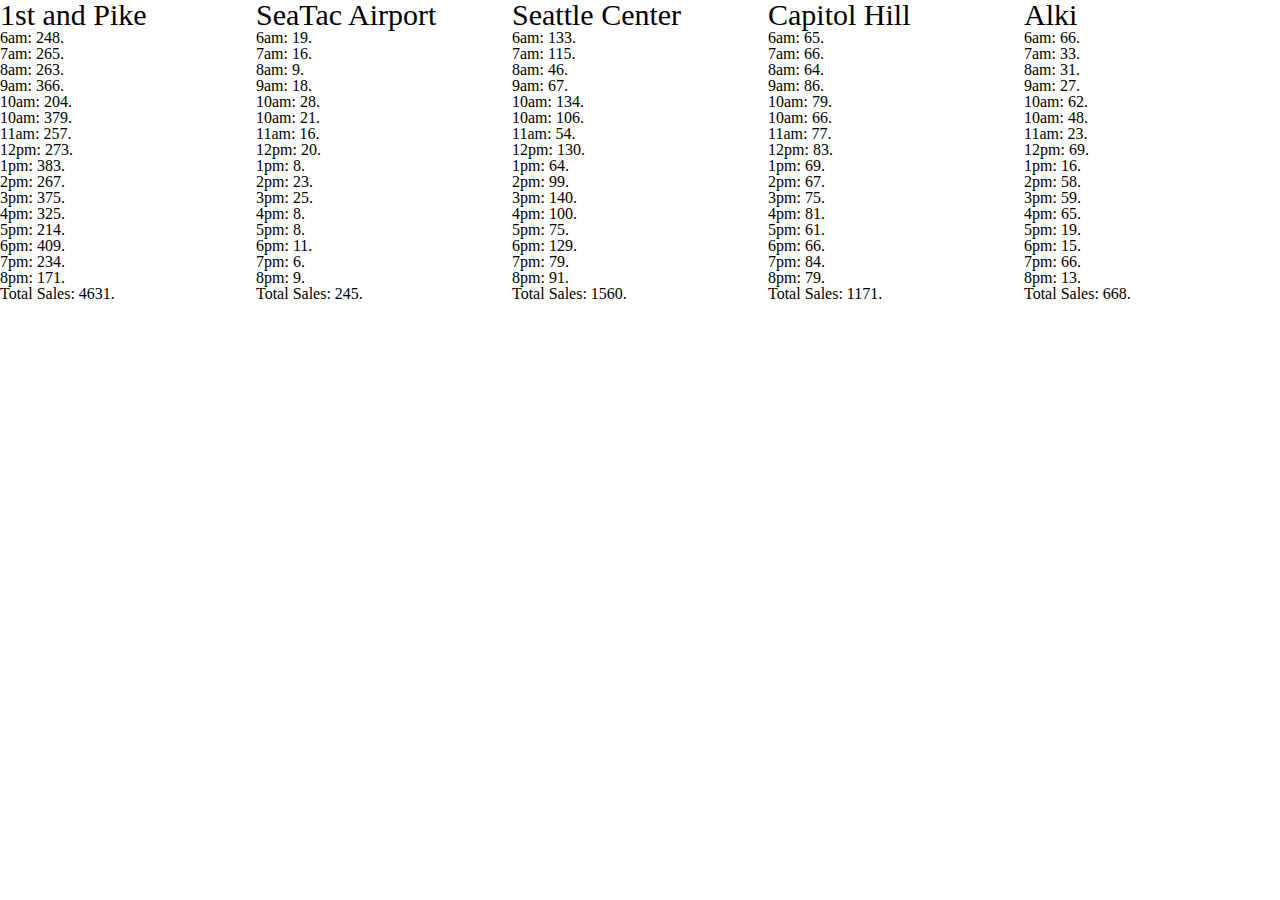
==== sales.html @ e47aa367 "Structure, sales stats, and basic css." ====
<!DOCTYPE html>
<html>

    <head>
        
        <title>SALES</title>

        <link rel="stylesheet" href="reset.css">
        <link rel="stylesheet" href="style.css">

    </head>

    <body>

      <div class="report">
        <h1 class = "header1">1st and Pike</h1>
        <ul id='pike'></ul>
        <ul id='pikeTotal'></ul>
      </div>

      <div class="report">
        <h1 class = "header1">SeaTac Airport</h1>
        <ul id='airport'></ul>
        <ul id='airportTotal'></ul>
      </div>

      <div class="report">
        <h1 class = "header1">Seattle Center</h1>
        <ul id='center'></ul>
        <ul id='centerTotal'></ul>
      </div>

      <div class="report">
        <h1 class = "header1">Capitol Hill</h1>
        <ul id='hill'></ul>
        <ul id='hillTotal'></ul>
      </div>

      <div class="report">
        <h1 class = "header1">Alki</h1>
        <ul id='alki'></ul>
        <ul id='alkiTotal'></ul>
      </div>


        <script src="app.js"></script> <!-- stays at bottom unless content is script dependent -->

    </body>

</html>
---- style.css ----
.body {
  background-color: salmon;
}

.header1 {
  font-size: 30px;
  
}

.report {
  float: left;
  width: 20%;
}

/* FONT SECTION */

.high {
  font-family: 'Roboto', sans-serif;
  color: rgb(60, 50, 60)
}

.data {
  font-family: Arial;
  color: rgb(60, 60, 50)
}

.text {
  font-family: Georgia;
  color: rgb(50, 60, 60)
}

.boxes {
  background-color: white;
}

.tables {
  background-color: white;
}
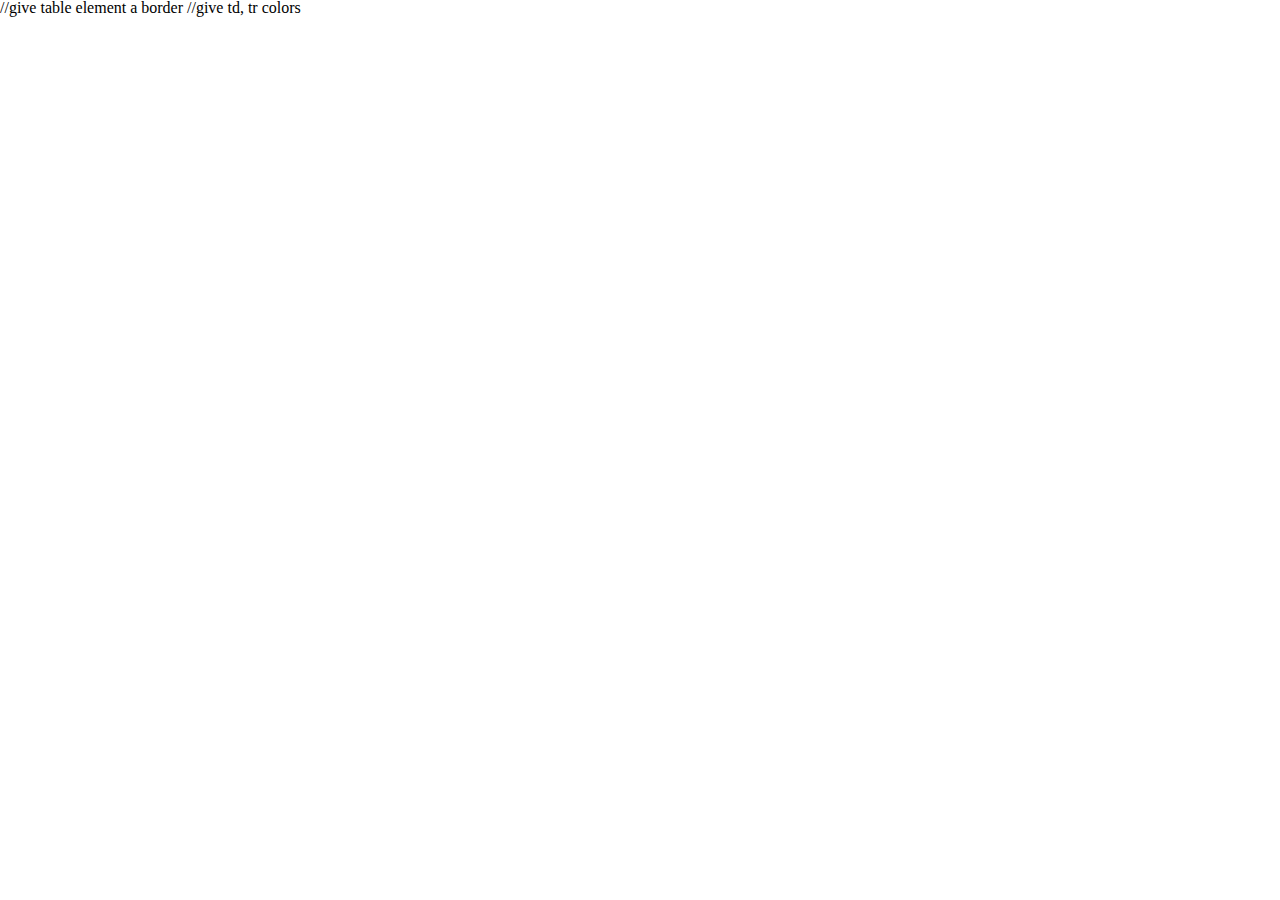
==== commit f92ed7ce: "initial notation of constructor and table to populate." ====
--- a/sales.html
+++ b/sales.html
@@ -12,6 +12,12 @@
 
     <body>
 
+//give table element a border
+//give td, tr colors
+
+      <table id="stats"></table>
+
+<!-- 
       <div class="report">
         <h1 class = "header1">1st and Pike</h1>
         <ul id='pike'></ul>
@@ -40,7 +46,7 @@
         <h1 class = "header1">Alki</h1>
         <ul id='alki'></ul>
         <ul id='alkiTotal'></ul>
-      </div>
+      </div> -->
 
 
         <script src="app.js"></script> <!-- stays at bottom unless content is script dependent -->
--- a/style.css
+++ b/style.css
@@ -1,6 +1,10 @@
 .body {
-  background-color: salmon;
+  background-image: url("fishcookies.jpg");
+  background-size: 100%;
+  /* background-color: salmon; */
 }
+
+/* TEXT TYPES */
 
 .header1 {
   font-size: 30px;
@@ -29,10 +33,18 @@
   color: rgb(50, 60, 60)
 }
 
+/* BOXES AND TABLES */
+
 .boxes {
   background-color: white;
 }
 
 .tables {
   background-color: white;
+}
+
+#centerpic {
+  display: block;
+  margin-left: auto;
+  margin-right: auto
 }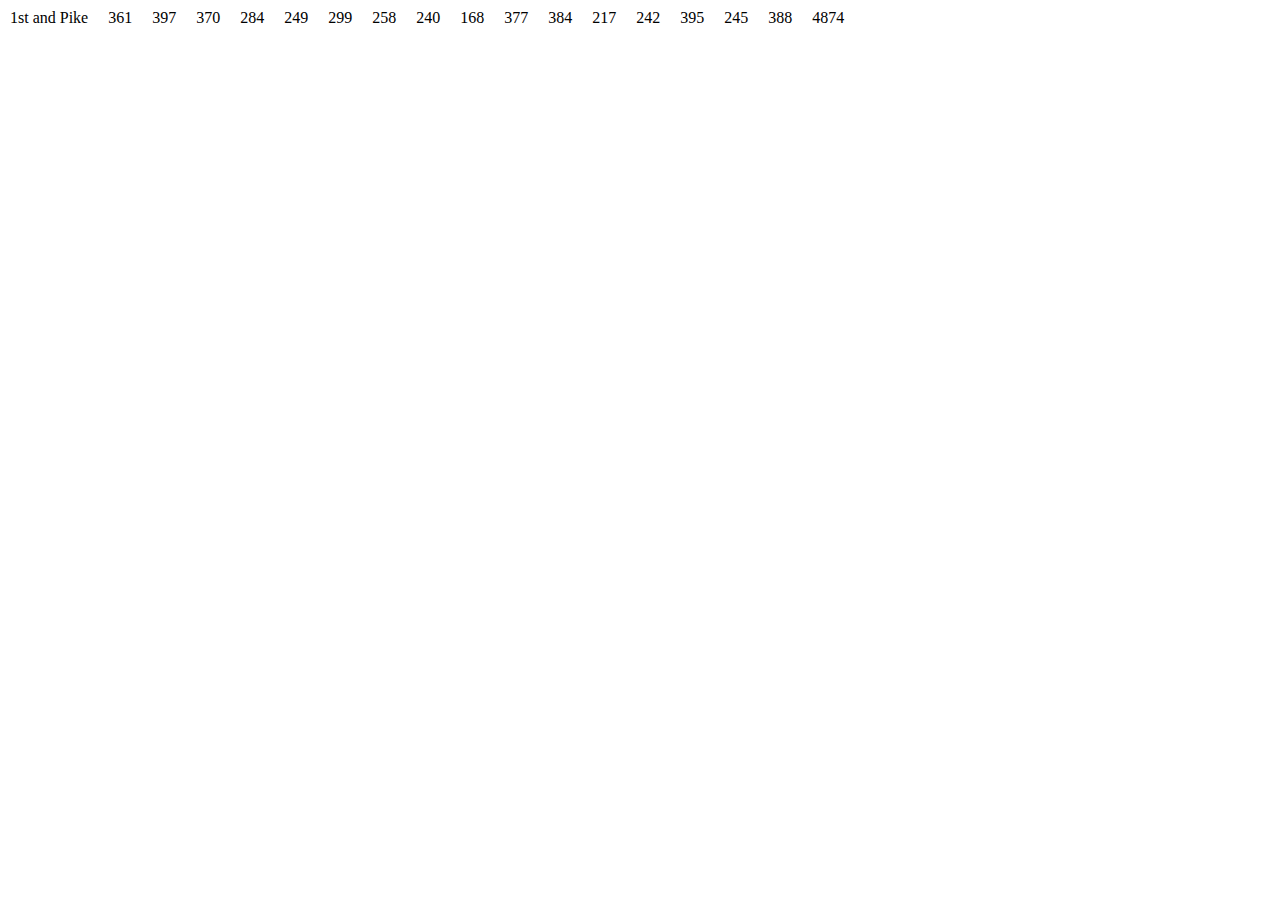
==== commit e8f9e6aa: "Constructor and table asignment achieved: SWEET BABY JESUS IT WORKS" ====
--- a/sales.html
+++ b/sales.html
@@ -12,10 +12,9 @@
 
     <body>
 
-//give table element a border
-//give td, tr colors
 
-      <table id="stats"></table>
+
+      <table id="stores"></table>
 
 <!-- 
       <div class="report">
--- a/style.css
+++ b/style.css
@@ -47,4 +47,8 @@
   display: block;
   margin-left: auto;
   margin-right: auto
+}
+
+td {
+  padding: 10px;
 }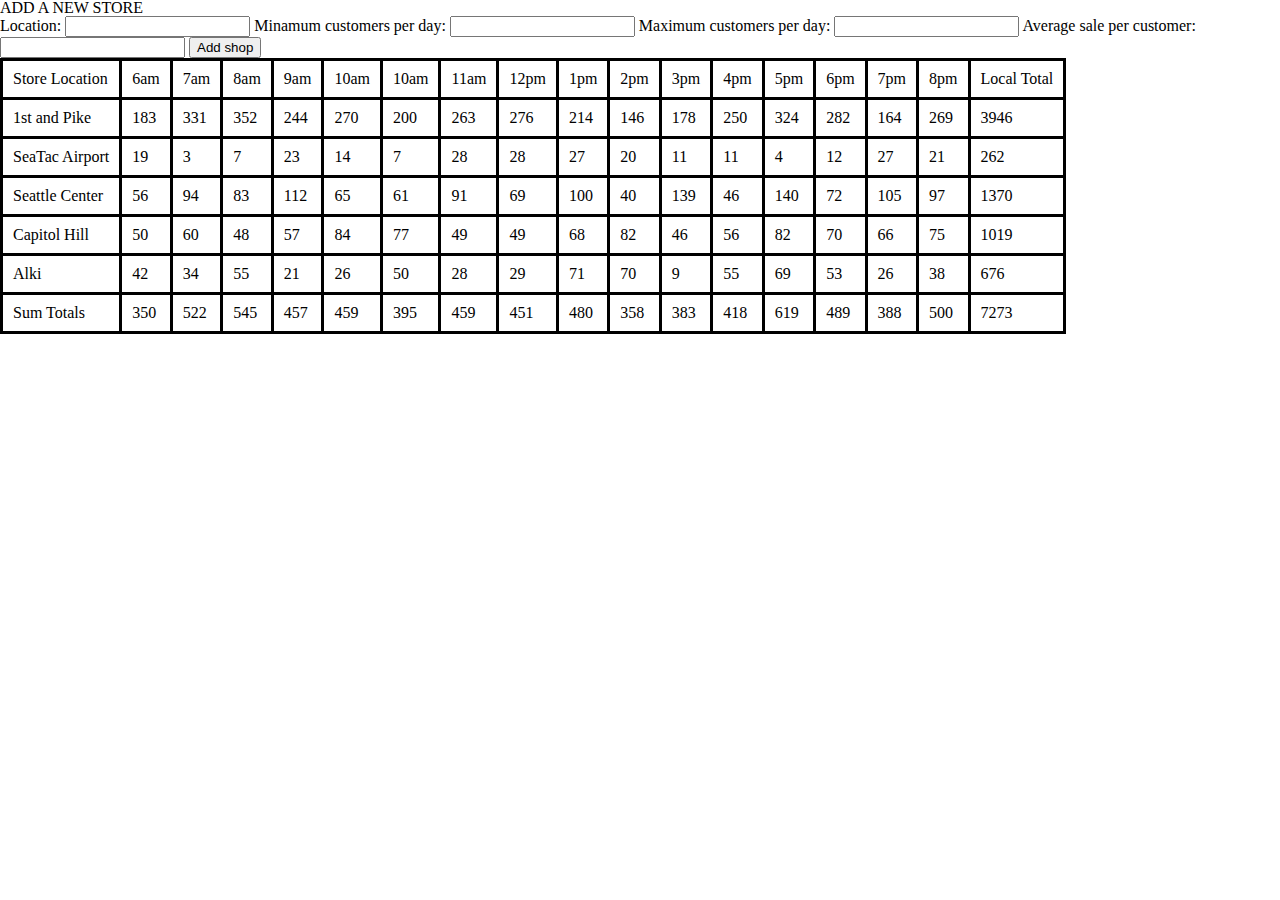
==== commit 275cf47c: "form intake added for table generation" ====
--- a/sales.html
+++ b/sales.html
@@ -12,6 +12,31 @@
 
     <body>
 
+      <table id="storeTable"></table>
+
+      <form id="shopForm">
+              <!-- inputs: location, minCust, maxCust, avgSale -->
+          <fieldset>
+                  <!-- legend in css -->
+              <legend>ADD A NEW STORE</legend>
+                  <!-- label in css -->
+              <label for="label1">Location:</label>
+              <input type="text" step="any" name="label1">
+
+              <label for="label2">Minamum customers per day:</label>
+              <input type="number" step="any" name="label2">
+
+              <label for="label3">Maximum customers per day:</label>
+              <input type="number" step="any" name="label3">
+
+              <label for="label4">Average sale per customer:</label>
+              <input type="number" step="any" name="label4">
+
+              <button id="submit">Add shop</button>
+
+          </fieldset>
+
+      </form>
 
 
       <table id="stores"></table>
--- a/style.css
+++ b/style.css
@@ -51,4 +51,5 @@
 
 td {
   padding: 10px;
+  border: medium solid rgb(0, 0, 0);
 }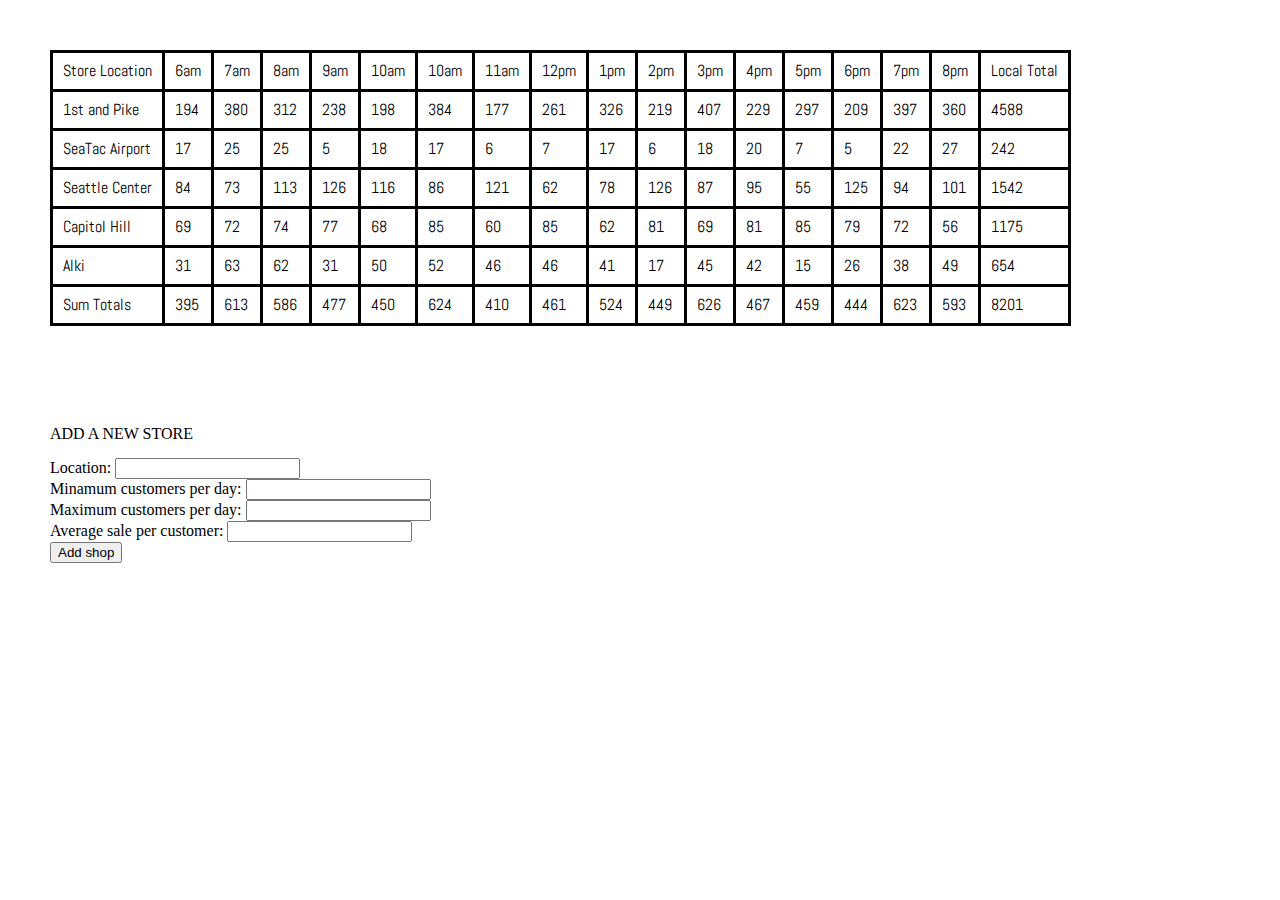
==== commit 19321b35: "HTML cleaned up, CSS motif, lntr." ====
--- a/sales.html
+++ b/sales.html
@@ -4,34 +4,38 @@
     <head>
         
         <title>SALES</title>
-
+        <link href="https://fonts.googleapis.com/css?family=Abel" rel="stylesheet">
         <link rel="stylesheet" href="reset.css">
-        <link rel="stylesheet" href="style.css">
+        <link rel="stylesheet" href="stylesales.css">
 
     </head>
 
     <body>
 
-      <table id="storeTable"></table>
+      <!-- <table id="storeTable"></table> -->
+      
+      <table id="stores"></table>
+
+
 
       <form id="shopForm">
               <!-- inputs: location, minCust, maxCust, avgSale -->
           <fieldset>
                   <!-- legend in css -->
               <legend>ADD A NEW STORE</legend>
-                  <!-- label in css -->
+            </br>
               <label for="label1">Location:</label>
               <input type="text" step="any" name="label1">
-
+            </br>
               <label for="label2">Minamum customers per day:</label>
               <input type="number" step="any" name="label2">
-
+            </br>
               <label for="label3">Maximum customers per day:</label>
               <input type="number" step="any" name="label3">
-
+            </br>
               <label for="label4">Average sale per customer:</label>
               <input type="number" step="any" name="label4">
-
+            </br>
               <button id="submit">Add shop</button>
 
           </fieldset>
@@ -39,7 +43,7 @@
       </form>
 
 
-      <table id="stores"></table>
+      
 
 <!-- 
       <div class="report">
--- a/stylesales.css
+++ b/stylesales.css
@@ -0,0 +1,14 @@
+td {
+  padding: 10px;
+  border: medium solid rgb(0, 0, 0);
+  font-family: 'Abel', sans-serif;
+}
+
+table {
+  margin: 0 auto;
+  margin: 50px;
+}
+
+#shopForm {
+  padding: 50px;
+}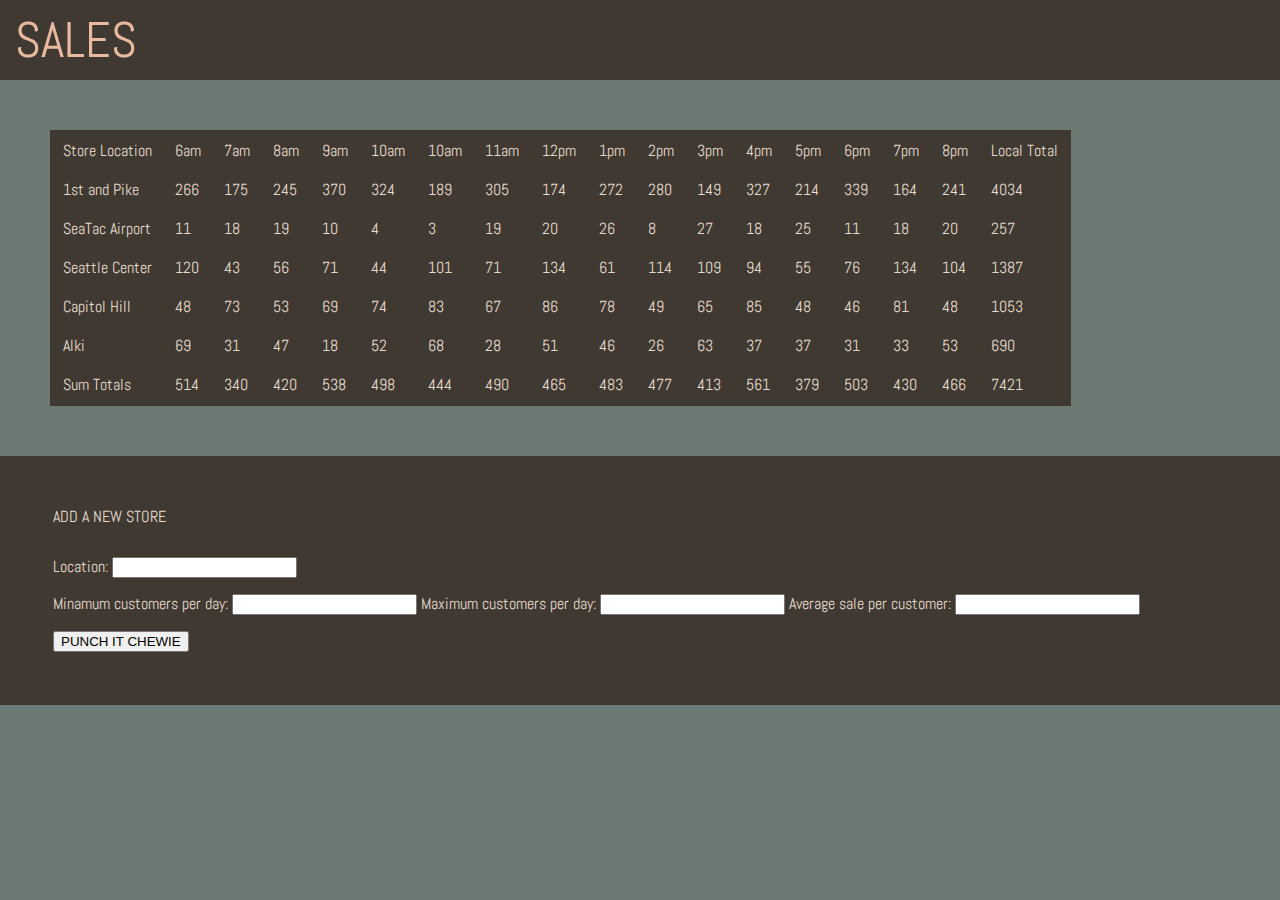
==== commit 28e498a1: "css update" ====
--- a/sales.html
+++ b/sales.html
@@ -13,7 +13,7 @@
     <body>
 
       <!-- <table id="storeTable"></table> -->
-      
+      <h1>SALES</h1>
       <table id="stores"></table>
 
 
@@ -24,19 +24,22 @@
                   <!-- legend in css -->
               <legend>ADD A NEW STORE</legend>
             </br>
+           </br>
               <label for="label1">Location:</label>
               <input type="text" step="any" name="label1">
             </br>
+          </br>
               <label for="label2">Minamum customers per day:</label>
               <input type="number" step="any" name="label2">
-            </br>
+           
               <label for="label3">Maximum customers per day:</label>
               <input type="number" step="any" name="label3">
-            </br>
+       
               <label for="label4">Average sale per customer:</label>
               <input type="number" step="any" name="label4">
             </br>
-              <button id="submit">Add shop</button>
+          </br>
+              <button id="submit">PUNCH IT CHEWIE</button>
 
           </fieldset>
 
--- a/stylesales.css
+++ b/stylesales.css
@@ -1,7 +1,22 @@
+body {
+  background-color: #6D7973;
+}
+
 td {
   padding: 10px;
-  border: medium solid rgb(0, 0, 0);
+  border: medium solid #3F3931;
   font-family: 'Abel', sans-serif;
+  color: #E5DACE;
+  background-color: #3F3931;
+}
+
+h1 {
+  font-family: 'Abel', sans-serif;
+  font-size: 50px;
+  color: #E7BAA0;
+  background-color: #3F3931;
+  padding: 15px;
+  vertical-align: middle;
 }
 
 table {
@@ -11,4 +26,17 @@
 
 #shopForm {
   padding: 50px;
-}+  border: medium solid #3F3931;
+  font-family: 'Abel', sans-serif;
+  color: #E5DACE;
+  background-color: #3F3931;
+}
+
+
+/*
+#E7BAA0
+#E5DACE
+#B2B2A2
+#6D7973
+#3F3931
+*/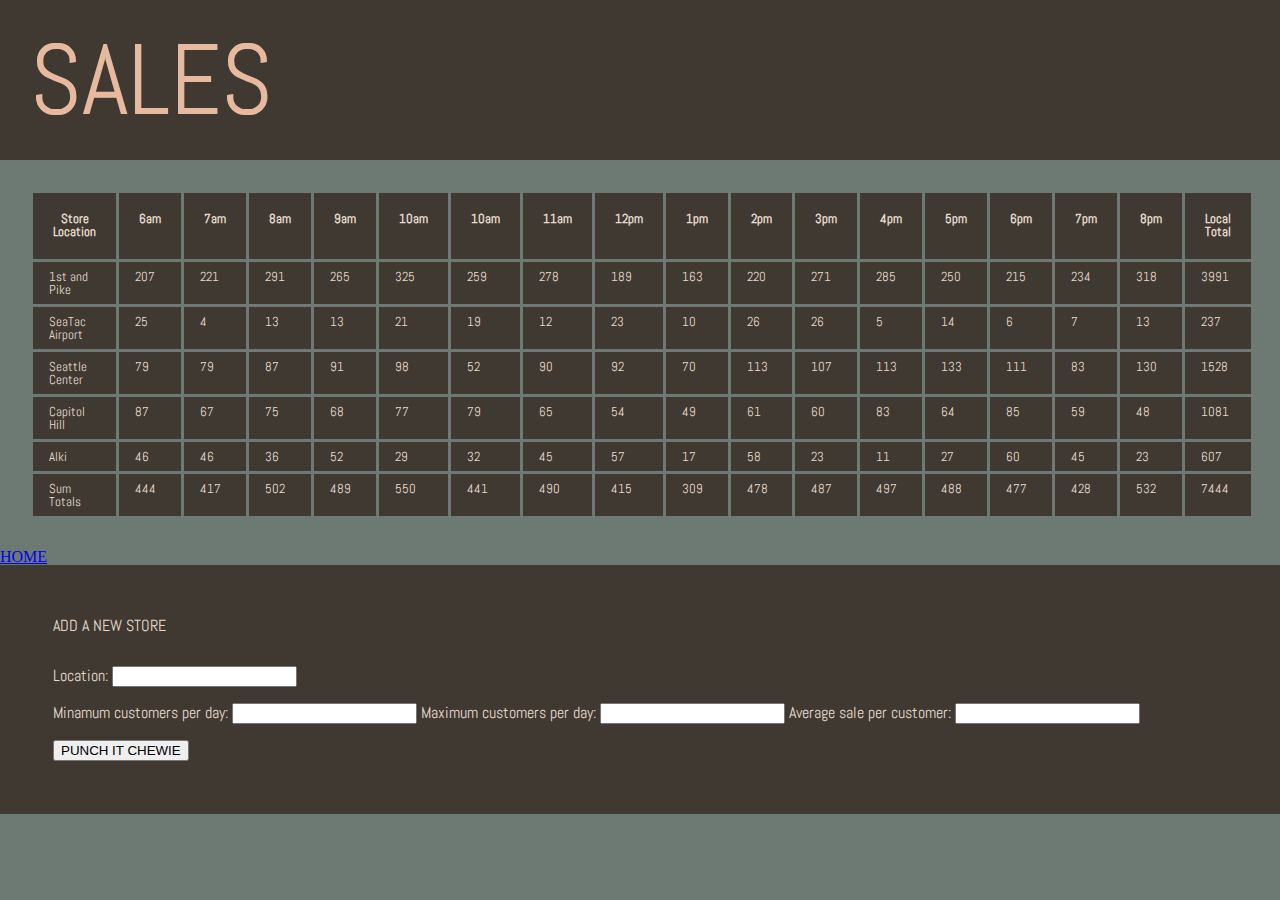
==== commit 75a555f2: "css testing" ====
--- a/sales.html
+++ b/sales.html
@@ -5,8 +5,8 @@
         
         <title>SALES</title>
         <link href="https://fonts.googleapis.com/css?family=Abel" rel="stylesheet">
-        <link rel="stylesheet" href="reset.css">
-        <link rel="stylesheet" href="stylesales.css">
+        <link rel="stylesheet" href="css/reset.css">
+        <link rel="stylesheet" href="css/stylesales.css">
 
     </head>
 
@@ -15,7 +15,7 @@
       <!-- <table id="storeTable"></table> -->
       <h1>SALES</h1>
       <table id="stores"></table>
-
+      <a href="index.html">HOME</a>
 
 
       <form id="shopForm">
@@ -23,12 +23,12 @@
           <fieldset>
                   <!-- legend in css -->
               <legend>ADD A NEW STORE</legend>
-            </br>
-           </br>
+                     </br>
+                     </br>
               <label for="label1">Location:</label>
               <input type="text" step="any" name="label1">
-            </br>
-          </br>
+                     </br>
+                     </br>
               <label for="label2">Minamum customers per day:</label>
               <input type="number" step="any" name="label2">
            
@@ -37,50 +37,15 @@
        
               <label for="label4">Average sale per customer:</label>
               <input type="number" step="any" name="label4">
-            </br>
-          </br>
+                    </br>
+                    </br>
               <button id="submit">PUNCH IT CHEWIE</button>
 
           </fieldset>
 
       </form>
 
-
-      
-
-<!-- 
-      <div class="report">
-        <h1 class = "header1">1st and Pike</h1>
-        <ul id='pike'></ul>
-        <ul id='pikeTotal'></ul>
-      </div>
-
-      <div class="report">
-        <h1 class = "header1">SeaTac Airport</h1>
-        <ul id='airport'></ul>
-        <ul id='airportTotal'></ul>
-      </div>
-
-      <div class="report">
-        <h1 class = "header1">Seattle Center</h1>
-        <ul id='center'></ul>
-        <ul id='centerTotal'></ul>
-      </div>
-
-      <div class="report">
-        <h1 class = "header1">Capitol Hill</h1>
-        <ul id='hill'></ul>
-        <ul id='hillTotal'></ul>
-      </div>
-
-      <div class="report">
-        <h1 class = "header1">Alki</h1>
-        <ul id='alki'></ul>
-        <ul id='alkiTotal'></ul>
-      </div> -->
-
-
-        <script src="app.js"></script> <!-- stays at bottom unless content is script dependent -->
+        <script src="js/app.js"></script> <!-- stays at bottom unless content is script dependent -->
 
     </body>
 
--- a/css/stylesales.css
+++ b/css/stylesales.css
@@ -0,0 +1,58 @@
+body {
+  background-color: #6D7973;
+  cursor: url(../pictures/frosted-cookie.jpg);
+}
+
+td {
+  font-size: 13px;
+  padding: .5rem 1rem;
+  border: medium solid #6D7973;
+  font-family: 'Abel', sans-serif;
+  color: #E5DACE;
+  background-color: #3F3931;
+}
+
+th {
+  font-size: .8rem;
+  font-weight: bold;
+  padding: 20px;
+  border: medium solid #6D7973;
+  font-family: 'Abel', sans-serif;
+  color: #E5DACE;
+  background-color: #3F3931;
+}
+
+h1 {
+  font-family: 'Abel', sans-serif;
+  font-size: 100px;
+  color: #E7BAA0;
+  background-color: #3F3931;
+  padding: 30px;
+  vertical-align: middle;
+}
+
+table {
+  margin: 0 auto;
+  margin: 30px;
+}
+
+#shopForm {
+  padding: 50px;
+  border: medium solid #3F3931;
+  font-family: 'Abel', sans-serif;
+  color: #E5DACE;
+  background-color: #3F3931;
+}
+
+#saleslink {
+  margin: 30px;
+  color: #E5DACE;
+  background-color: #3F3931;
+}
+/*
+#E7BAA0
+#E5DACE
+#B2B2A2
+#6D7973
+#3F3931
+*/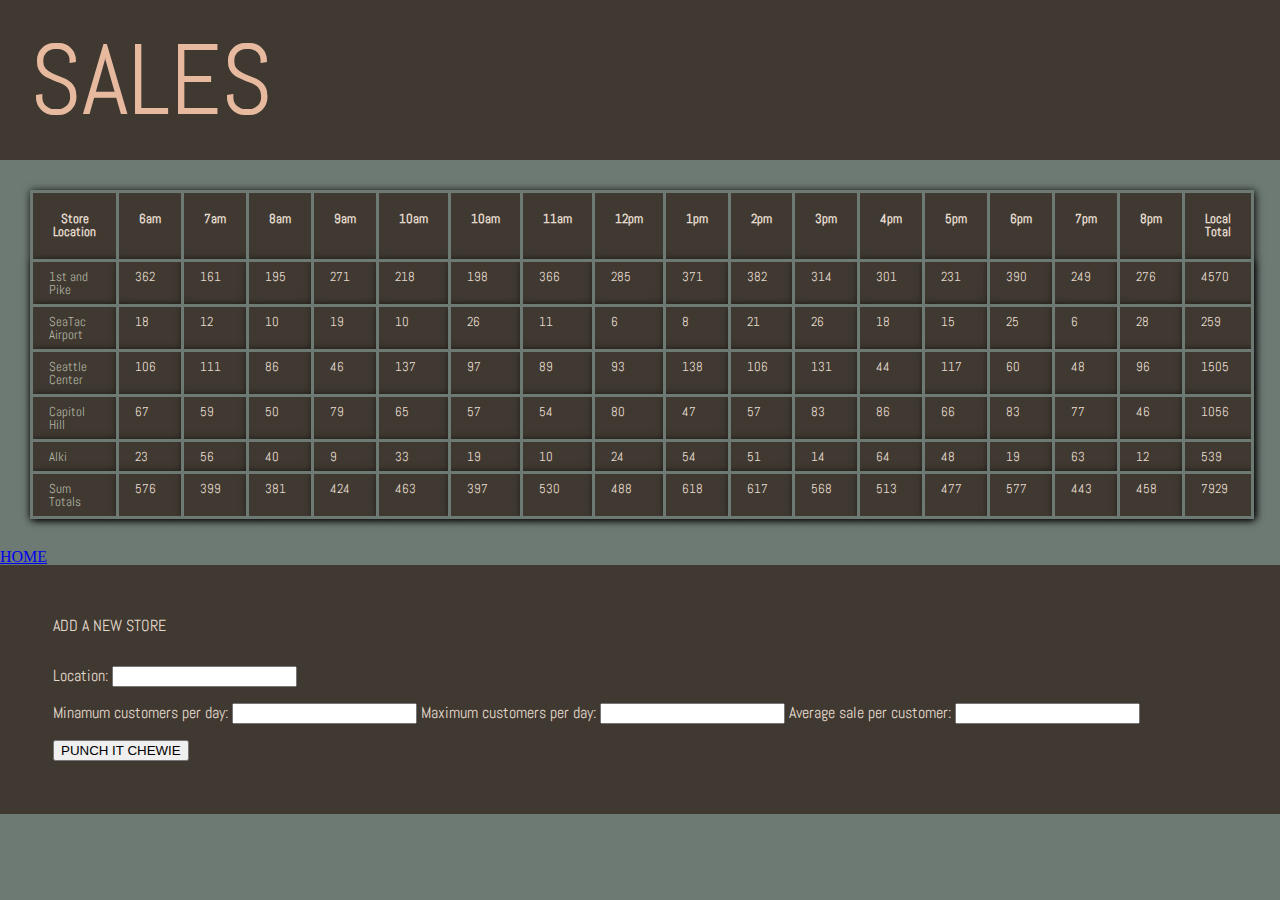
==== commit 43066857: "Chart update" ====
--- a/sales.html
+++ b/sales.html
@@ -11,7 +11,7 @@
     </head>
 
     <body>
-
+<!-- insert -->
       <!-- <table id="storeTable"></table> -->
       <h1>SALES</h1>
       <table id="stores"></table>
--- a/css/stylesales.css
+++ b/css/stylesales.css
@@ -34,6 +34,21 @@
 table {
   margin: 0 auto;
   margin: 30px;
+  box-shadow: 1px 1px 8px 0px #000;
+  
+}
+
+table tr td:hover {
+  background-color: #6D7973;
+  color: black;
+}
+
+table tr td {
+  box-shadow: 1px 1px 8px 0px #000;
+}
+
+table tr td:first-child {
+  color: #B2B2A2;
 }
 
 #shopForm {
